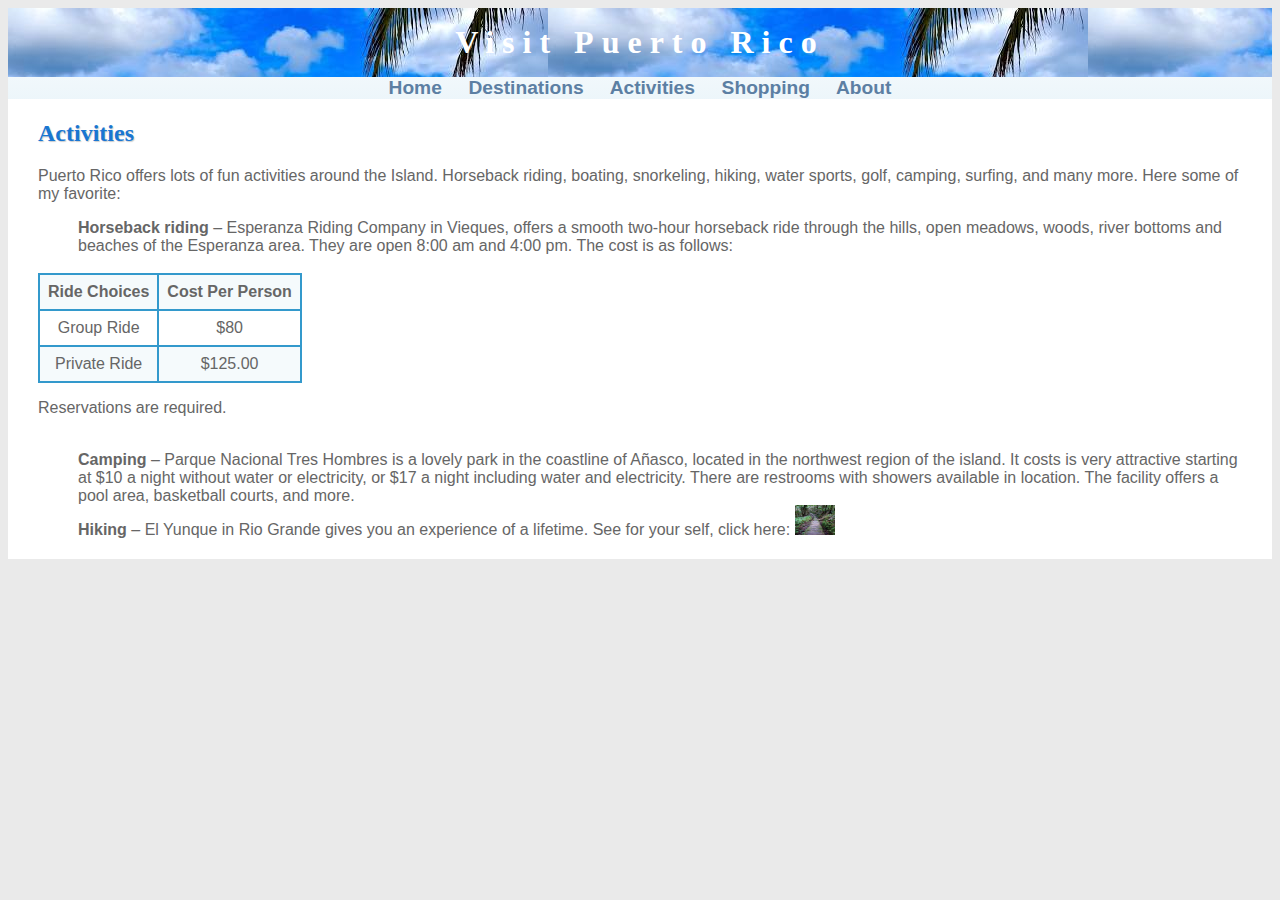
==== activities.html @ 3220c840 "Add files via upload" ====
<!DOCTYPE html>
<html lang="en">
<head>
	<title>Visit Puerto Rico :: Activities</title>
	<link href="visitpr.css" rel="stylesheet">
	<meta charset="utf-8">
</head>
<body class="content">
	<div id="wrapper">
<header>
	<h1><a href="index.html">Visit Puerto Rico</a></h1>
</header>
<nav>
	<a href="index.html">Home</a> &nbsp; &nbsp;
	<a href="destinations.html">Destinations</a> &nbsp; &nbsp;
	<a href="activities.html">Activities</a> &nbsp; &nbsp;
	<a href="shopping.html">Shopping</a> &nbsp; &nbsp;
	<a href="about.html">About</a>
</nav>
<body>
<main>
	<h2>Activities</h2>
	<p>Puerto Rico offers lots of fun activities around the Island. Horseback riding, boating, snorkeling, hiking, water sports, golf, camping, surfing, and many more. Here some of my favorite:
	<dd><b>Horseback riding</b> – Esperanza Riding Company in Vieques, offers a smooth two-hour horseback ride through the hills, open meadows, woods, river bottoms and beaches of the Esperanza area. They are open 8:00 am and 4:00 pm. The cost is as follows:</dd>
	<br>
<table>
  <tr>
    <th>Ride Choices</th>
    <th>Cost Per Person</th>
</tr>
 <tr>
    <td>Group Ride</td>
	<td>$80</td>
</tr>
<tr>
	<td>Private Ride</td>
	<td>$125.00</td>
</tr>
</table>
<p>Reservations are required.</p>
</table>
	<br>
	<dd><b>Camping</b> – Parque Nacional Tres Hombres is a lovely park in the coastline of Añasco, located in the northwest region of the island. It costs is very attractive starting at $10 a night without water or electricity, or $17 a night including water and electricity. There are restrooms with showers available in location. The facility offers a pool area, basketball courts, and more.</dd>
	<dd><b>Hiking</b> – El Yunque in Rio Grande gives you an experience of a lifetime. See for your self, click here: <a href="https://www.youtube.com/watch?v=UjKJwLKDns8">
	<img src="yunque1.jpg" alt="https://www.youtube.com/watch?v=UjKJwLKDns8" width="40" height="30"></a></dd>
</main>
</body>
</html>
---- visitpr.css ----
* { box-sizing: border-box; }
body { background-color: #EAEAEA; 
       color: #666666; 
	   font-family: Arial, Helvetica, sans-serif; }
#wrapper { background-color: #90C7E3; 
		   background-image: linear-gradient(to bottom, #FFFFFF, #90C7E3); 
           background-repeat: no-repeat; }
header { background-image:url(beach1.jpg); 
         color: #FFFFFF; 
		 text-align: center; }
header a { text-decoration: none; }
header a:link { color: #FFF; }
header a:visited { color: #FFF; }
header a:hover { color: #90C7E3; }
nav { text-align: center; 
     font-weight: bold; 
     margin-top: 0;	
     padding: 0; 
	 font-size: 120%; }
nav ul { list-style-type: none; 
       margin: 0; 
	   padding-left: 0; 
	   font-size: 1.2em; }
nav li { border-bottom: 1px solid #000033; }
nav a { text-decoration: none; }
nav a:link { color: #5C7FA3; }
nav a:visited { color: #344873; }
nav a:hover { color: #A52A2A; }
main { padding: 1px 20px 20px 20px; 
      display: block; 
	  background-color: #FFF; 
	  padding-left: 30px; 
	  overflow: auto; }
h1 { margin-bottom: 0; 
    margin-top: 0; 
    font-family: Georgia, "Times New Roman", serif; 
	letter-spacing: 0.25em; 
    padding-top: 0.5em; 
	padding-bottom: 0.5em; }
h2 { color: #1976D2; 
     font-family: Georgia, "Times New Roman", serif; 
     text-shadow: 1px 1px 1px #CCC;	}
h3 { color : #000033; 
    font-family: Georgia, "Times New Roman", serif; }	
main ul { list-style-image: url(marker.gif); }	
dt { color: #002171; }
.resort { color: #1976D2; 
          font-weight: bold; }
#contact { font-size: 90%; }
footer { font-size: 75%; 
       font-style: italic; 
	   text-align: center; 
	   font-family: Georgia, "Times New Roman", serif; 
	   padding: 2em; 
	   background-color: #FFF;}
#homehero { height: 4px; 
			background-repeat: no-repeat; 
			background-size: 100% 100%; }
#yurthero { height: 300px; 
            background-image: url(yurt.jpg); 
			background-repeat: no-repeat; 
			background-size: 100% 100%; }
#trailhero { height: 300px; 
            background-image: url(trail.jpg); 
			background-repeat: no-repeat; 
			background-size: 100% 100%; }
table { border: 2px solid #3399CC; 
	  border-collapse: collapse; }
td, th { padding: 0.5em; 
       border: 2px solid #3399CC; }
td { text-align: center; }
.text { text-align: left; }
tr:nth-of-type(odd) { background-color: #F5FAFC; }
{  
        nav ul  { display: flex; 
		       flex-flow: row nowrap; 
			   justify-content: space-around; }	
		nav li { border-bottom: none; }
		section { padding-left: 2em;
		        padding-right: 2em; }
		 .content main { display: grid; 
             grid-template-rows: auto; 
             grid-template-columns: 1fr 1fr 1fr; }
			h2 { grid-row: 1 / 2; grid-column: 1 / 5; }
			section { grid-row: 2 / 3; grid-column: auto; }
			#special  { grid-row: auto; grid-column: 1 / 5; }
			footer { grid-row: auto; grid-column: 1 / 5; } 	
		 nav ul  { display: flex; 
		       flex-flow: column; 
			   padding-top: 1em; }
		 nav { text-align: left; 
		       padding-left: 1em; }	  
		 #wrapper { margin: auto; 
		            width: 80%; 
					border: 1px solid #000033; 
					box-shadow: 1px 1px #000033; 
					display: grid; 
					grid-template-columns: 180px auto; 
					grid-template-rows: auto; }	
}
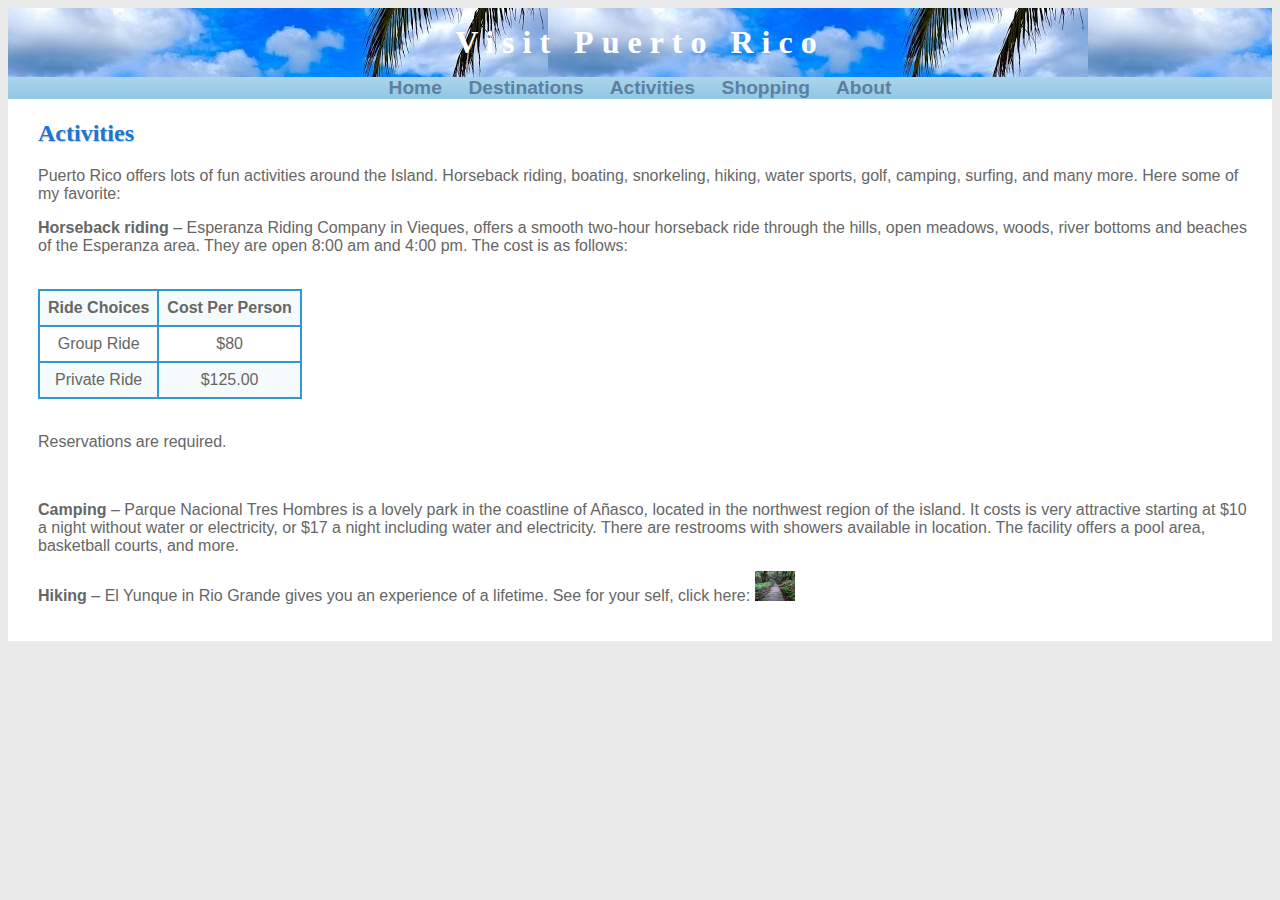
==== commit fadea625: "Add files via upload" ====
--- a/activities.html
+++ b/activities.html
@@ -6,7 +6,7 @@
 	<meta charset="utf-8">
 </head>
 <body class="content">
-	<div id="wrapper">
+<div id="wrapper">
 <header>
 	<h1><a href="index.html">Visit Puerto Rico</a></h1>
 </header>
@@ -17,12 +17,15 @@
 	<a href="shopping.html">Shopping</a> &nbsp; &nbsp;
 	<a href="about.html">About</a>
 </nav>
-<body>
+</div>
 <main>
+<div>
 	<h2>Activities</h2>
-	<p>Puerto Rico offers lots of fun activities around the Island. Horseback riding, boating, snorkeling, hiking, water sports, golf, camping, surfing, and many more. Here some of my favorite:
-	<dd><b>Horseback riding</b> – Esperanza Riding Company in Vieques, offers a smooth two-hour horseback ride through the hills, open meadows, woods, river bottoms and beaches of the Esperanza area. They are open 8:00 am and 4:00 pm. The cost is as follows:</dd>
+	<p>Puerto Rico offers lots of fun activities around the Island. Horseback riding, boating, snorkeling, hiking, water sports, golf, camping, surfing, and many more. Here some of my favorite:</p>
+	<p><b>Horseback riding</b> – Esperanza Riding Company in Vieques, offers a smooth two-hour horseback ride through the hills, open meadows, woods, river bottoms and beaches of the Esperanza area. They are open 8:00 am and 4:00 pm. The cost is as follows:</p>
 	<br>
+</div>
+<div>
 <table>
   <tr>
     <th>Ride Choices</th>
@@ -37,12 +40,16 @@
 	<td>$125.00</td>
 </tr>
 </table>
+<br>
 <p>Reservations are required.</p>
 </table>
 	<br>
-	<dd><b>Camping</b> – Parque Nacional Tres Hombres is a lovely park in the coastline of Añasco, located in the northwest region of the island. It costs is very attractive starting at $10 a night without water or electricity, or $17 a night including water and electricity. There are restrooms with showers available in location. The facility offers a pool area, basketball courts, and more.</dd>
-	<dd><b>Hiking</b> – El Yunque in Rio Grande gives you an experience of a lifetime. See for your self, click here: <a href="https://www.youtube.com/watch?v=UjKJwLKDns8">
-	<img src="yunque1.jpg" alt="https://www.youtube.com/watch?v=UjKJwLKDns8" width="40" height="30"></a></dd>
+	<div>
+	<p><b>Camping</b> – Parque Nacional Tres Hombres is a lovely park in the coastline of Añasco, located in the northwest region of the island. It costs is very attractive starting at $10 a night without water or electricity, or $17 a night including water and electricity. There are restrooms with showers available in location. The facility offers a pool area, basketball courts, and more.</p>
+	<p><b>Hiking</b> – El Yunque in Rio Grande gives you an experience of a lifetime. See for your self, click here: <a href="https://www.youtube.com/watch?v=UjKJwLKDns8">
+	<img src="yunque1.jpg" alt="https://www.youtube.com/watch?v=UjKJwLKDns8" width="40" height="30"></a></p>
+</div>
+</div>
 </main>
 </body>
 </html>